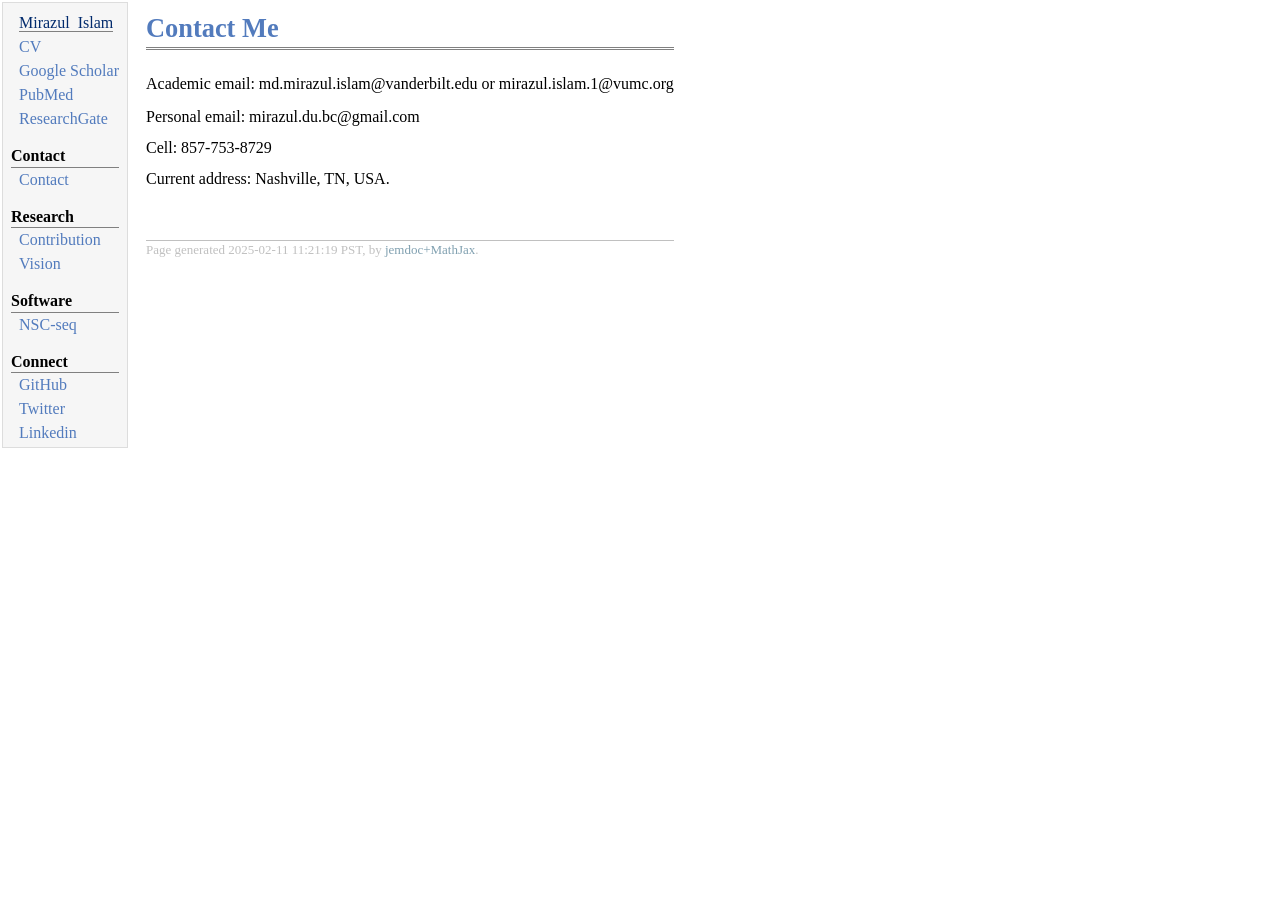
==== Contact.html @ 7129b2df "commit" ====
<!DOCTYPE html PUBLIC "-//W3C//DTD XHTML 1.1//EN"
  "http://www.w3.org/TR/xhtml11/DTD/xhtml11.dtd">
<html xmlns="http://www.w3.org/1999/xhtml" xml:lang="en">
<head>
<meta name="generator" content="jemdoc, see http://jemdoc.jaboc.net/" />
<meta http-equiv="Content-Type" content="text/html;charset=utf-8" />
<link rel="stylesheet" href="jemdoc.css" type="text/css" />
<title>Mirazul Islam, PhD</title>
</head>
<body>
<table summary="Table for page layout." id="tlayout">
<tr valign="top">
<td id="layout-menu">
<div class="menu-item"><a href="index.html" class="current">Mirazul&nbsp;&nbsp;Islam</a></div>
<div class="menu-item"><a href="Mirazul_Islam_CV_2025.pdf">CV</a></div>
<div class="menu-item"><a href="https://scholar.google.com/citations?user=LY_XJHAAAAAJ&hl=en">Google Scholar</a></div>
<div class="menu-item"><a href="https://pubmed.ncbi.nlm.nih.gov/?term=Mirazul%20islam%20or%20Md%20Mirazul%20Islam">PubMed</a></div>
<div class="menu-item"><a href="https://www.researchgate.net/profile/Mirazul-Islam-5?ev=hdr_xprf">ResearchGate</a></div>
<div class="menu-category">Contact</div>
<div class="menu-item"><a href="Contact.html">Contact</a></div>
<div class="menu-category">Research</div>
<div class="menu-item"><a href="Contribution.html">Contribution</a></div>
<div class="menu-item"><a href="Vision.html">Vision</a></div>
<div class="menu-category">Software</div>
<div class="menu-item"><a href="https://github.com/Ken-Lau-Lab/NSC-seq">NSC-seq</a></div>
<div class="menu-category">Connect</div>
<div class="menu-item"><a href="https://github.com/mirazul302">GitHub</a></div>
<div class="menu-item"><a href="https://twitter.com/mirazul302">Twitter</a></div>
<div class="menu-item"><a href="https://www.linkedin.com/in/mirazul302/">Linkedin</a></div>
</td>
<td id="layout-content">
<div id="toptitle">
<h1>Contact Me</h1>
</div>
<p>Academic email: md.mirazul.islam@vanderbilt.edu or mirazul.islam.1@vumc.org
</p>Personal email: mirazul.du.bc@gmail.com
</p>Cell: 857-753-8729
</p>
</p>Current address: Nashville, TN, USA.
</p>
<div id="footer">
<div id="footer-text">
Page generated 2025-02-11 11:21:19 PST, by <a href="https://github.com/wsshin/jemdoc_mathjax" target="blank">jemdoc+MathJax</a>.
</div>
</div>
</td>
</tr>
</table>
</body>
</html>
---- jemdoc.css ----
/* Default css file for jemdoc. */

table#tlayout {
    border: none;
    border-collapse: separate;
    background: white;
}

body {
	background: white;
	font-family: Georgia, serif;
	padding-bottom: 8px;
	margin: 0;
}

#layout-menu {
	background: #f6f6f6;
	border: 1px solid #dddddd;
	padding-top: 0.5em;
	padding-left: 8px;
	padding-right: 8px;
	font-size: 1.0em;
	width: auto;
	white-space: nowrap;
    text-align: left;
    vertical-align: top;
}

#layout-menu td {
	background: #f4f4f4;
    vertical-align: top;
}

#layout-content {
	padding-top: 0.0em;
	padding-left: 1.0em;
	padding-right: 1.0em;
    border: none;
    background: white;
    text-align: left;
    vertical-align: top;
}

#layout-menu a {
	line-height: 1.5em;
	margin-left: 0.5em;
}

tt {
    background: #ffffdd;
}

pre, tt {
	font-size: 90%;
	font-family: monaco, monospace;
}

a, a > tt {
	color: #224b8d;
	text-decoration: none;
}

a:hover {
	border-bottom: 1px gray dotted;
}

#layout-menu a.current:link, #layout-menu a.current:visited {
	color: #022b6d;
	border-bottom: 1px gray solid;
}
#layout-menu a:link, #layout-menu a:visited, #layout-menu a:hover {
	color: #527bbd;
	text-decoration: none;
}
#layout-menu a:hover {
	text-decoration: none;
}

div.menu-category {
	border-bottom: 1px solid gray;
	margin-top: 0.8em;
	padding-top: 0.2em;
	padding-bottom: 0.1em;
	font-weight: bold;
}

div.menu-item {
	padding-left: 16px;
	text-indent: -16px;
}

div#toptitle {
	padding-bottom: 0.2em;
	margin-bottom: 1.5em;
	border-bottom: 3px double gray;
}

/* Reduce space if we begin the page with a title. */
div#toptitle + h2, div#toptitle + h3 {
	margin-top: -0.7em;
}

div#subtitle {
	margin-top: 0.0em;
	margin-bottom: 0.0em;
	padding-top: 0em;
	padding-bottom: 0.1em;
}

em {
	font-style: italic;
}

strong {
	font-weight: bold;
}


h1, h2, h3 {
	color: #527bbd;
	margin-top: 0.7em;
	margin-bottom: 0.3em;
	padding-bottom: 0.2em;
	line-height: 1.0;
	padding-top: 0.5em;
	border-bottom: 1px solid #aaaaaa;
}

h1 {
	font-size: 165%;
}

h2 {
	padding-top: 0.8em;
	font-size: 125%;
}

h2 + h3 {
    padding-top: 0.2em;
}

h3 {
	font-size: 110%;
	border-bottom: none;
}

p {
	margin-top: 0.0em;
	margin-bottom: 0.8em;
	padding: 0;
	line-height: 1.3;
}

pre {
	padding: 0;
	margin: 0;
}

div#footer {
	font-size: small;
	border-top: 1px solid #c0c0c0;
	padding-top: 0.1em;
	margin-top: 4.0em;
	color: #c0c0c0;
}

div#footer a {
	color: #80a0b0;
}

div#footer-text {
	float: left;
	padding-bottom: 8px;
}

ul, ol, dl {
	margin-top: 0.2em;
	padding-top: 0;
	margin-bottom: 0.8em;
}

dt {
	margin-top: 0.5em;
	margin-bottom: 0;
}

dl {
	margin-left: 20px;
}

dd {
	color: #222222;
}

dd > *:first-child {
	margin-top: 0;
}

ul {
	list-style-position: outside;
	list-style-type: square;
}

p + ul, p + ol {
	margin-top: -0.5em;
}

li ul, li ol {
	margin-top: -0.3em;
}

ol {
	list-style-position: outside;
	list-style-type: decimal;
}

li p, dd p {
	margin-bottom: 0.3em;
}


ol ol {
	list-style-type: lower-alpha;
}

ol ol ol {
	list-style-type: lower-roman;
}

p + div.codeblock {
	margin-top: -0.6em;
}

div.codeblock, div.infoblock {
	margin-right: 0%;
	margin-top: 1.2em;
	margin-bottom: 1.3em;
}

div.blocktitle {
	font-weight: bold;
	color: #cd7b62;
	margin-top: 1.2em;
	margin-bottom: 0.1em;
}

div.blockcontent {
	border: 1px solid silver;
	padding: 0.3em 0.5em;
}

div.infoblock > div.blockcontent {
	background: #ffffee;
}

div.blockcontent p + ul, div.blockcontent p + ol {
	margin-top: 0.4em;
}

div.infoblock p {
	margin-bottom: 0em;
}

div.infoblock li p, div.infoblock dd p {
	margin-bottom: 0.5em;
}

div.infoblock p + p {
	margin-top: 0.8em;
}

div.codeblock > div.blockcontent {
	background: #f6f6f6;
}

span.pycommand {
	color: #000070;
}

span.statement {
	color: #008800;
}
span.builtin {
	color: #000088;
}
span.special {
	color: #990000;
}
span.operator {
	color: #880000;
}
span.error {
	color: #aa0000;
}
span.comment, span.comment > *, span.string, span.string > * {
	color: #606060;
}

@media print {
	#layout-menu { display: none; }
}

#fwtitle {
	margin: 2px;
}

#fwtitle #toptitle {
	padding-left: 0.5em;
	margin-bottom: 0.5em;
}

#layout-content h1:first-child, #layout-content h2:first-child, #layout-content h3:first-child {
	margin-top: -0.7em;
}

div#toptitle h1, #layout-content div#toptitle h1 {
	margin-bottom: 0.0em;
	padding-bottom: 0.1em;
	padding-top: 0;
	margin-top: 0.5em;
	border-bottom: none;
}

img.eq {
	padding: 0;
	padding-left: 0.1em;
	padding-right: 0.1em;
	margin: 0;
}

img.eqwl {
	padding-left: 2em;
	padding-top: 0.6em;
	padding-bottom: 0.2em;
	margin: 0;
}

table {
    border: 2px solid black;
    border-collapse: collapse;
}

td {
    padding: 2px;
    padding-left: 0.5em;
    padding-right: 0.5em;
    text-align: center;
    border: 1px solid gray;
}

table + table {
    margin-top: 1em;
}

tr.heading {
    font-weight: bold;
    border-bottom: 2px solid black;
}

img {
    border: none;
}

table.imgtable, table.imgtable td {
    border: none;
    text-align: left;
}
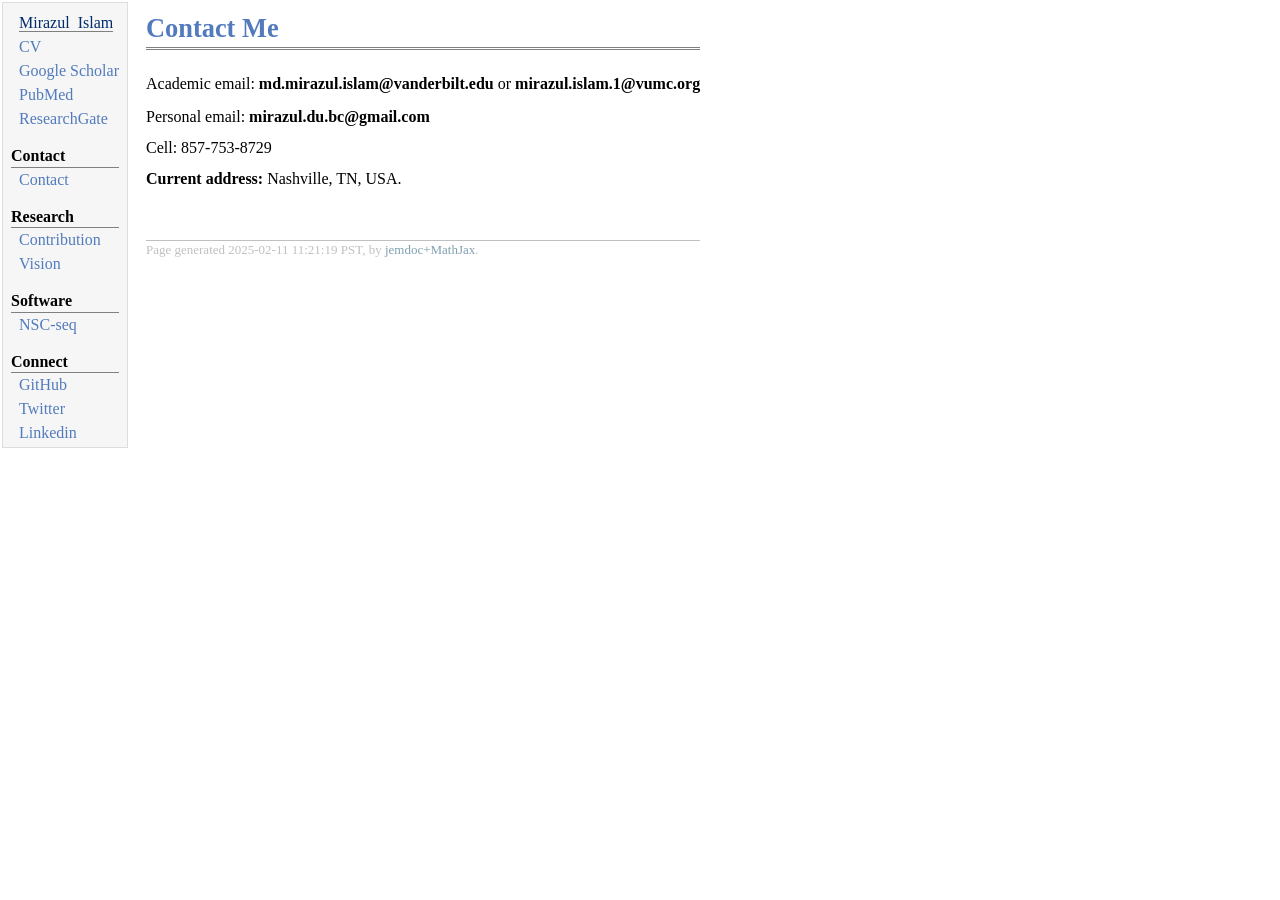
==== commit 33222acf: "commit" ====
--- a/Contact.html
+++ b/Contact.html
@@ -32,11 +32,11 @@
 <div id="toptitle">
 <h1>Contact Me</h1>
 </div>
-<p>Academic email: md.mirazul.islam@vanderbilt.edu or mirazul.islam.1@vumc.org
-</p>Personal email: mirazul.du.bc@gmail.com
+<p>Academic email: <b>md.mirazul.islam@vanderbilt.edu</b> or <b>mirazul.islam.1@vumc.org</b>
+</p>Personal email: <b>mirazul.du.bc@gmail.com</b>
 </p>Cell: 857-753-8729
 </p>
-</p>Current address: Nashville, TN, USA.
+</p><b>Current address:</b> Nashville, TN, USA.
 </p>
 <div id="footer">
 <div id="footer-text">
